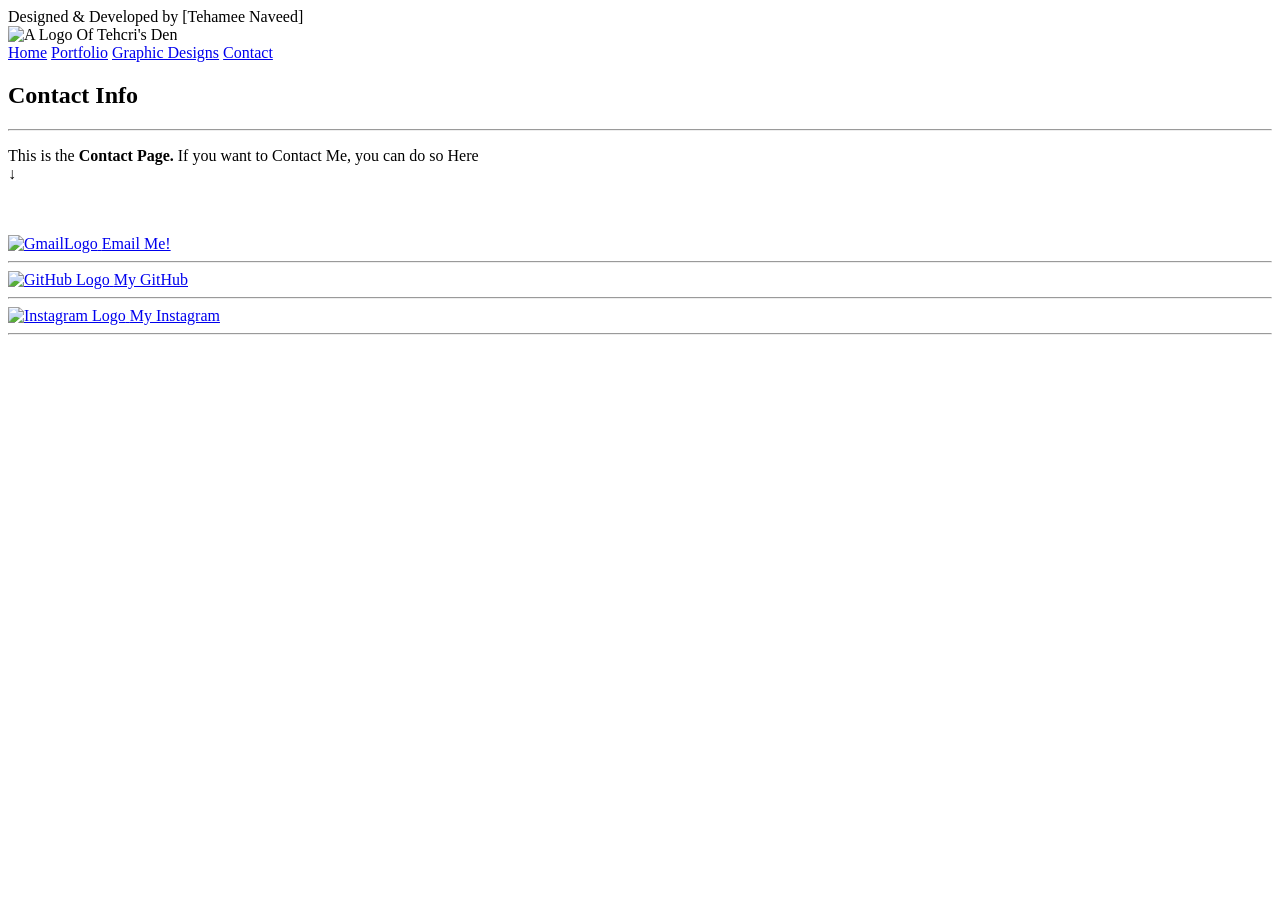
==== Contact.html @ 316e5a75 "Add files via upload" ====
<!DOCTYPE html>
<html lang="en">
<head>
<meta charset="UTF-8">
<meta name="viewport" content="width=device-width, initial-scale=1.0">
<link rel="preconnect" href="https://fonts.googleapis.com">
<link rel="preconnect" href="https://fonts.gstatic.com" crossorigin>
<link href="https://fonts.googleapis.com/css2?family=Bebas+Neue&family=Bungee&family=Dosis:wght@200..800&display=swap&family=Titillium+Web:ital,wght@0,200;0,300;0,400;0,600;0,700;0,900;1,200;1,300;1,400;1,600;1,700&display=swap" rel="stylesheet">
  <link rel="icon" type="image/png" href="Images/favicon/web-app-manifest-512x512.png">
<link rel="stylesheet" href="css/reset.css">
<link rel="stylesheet" href="css/contact.css">
<title>Techri's Den</title>


</head>
<div class="watermark">
    Designed & Developed by [Tehamee Naveed]
</div>
<body>

<nav>

<div class="logo">
            <img src="/Images/Untitled-1.png" alt="A Logo Of Tehcri's Den">
        </div>
<div class="nav-links">
<a href="index.html">Home</a>
<a href="Portfolio.html">Portfolio</a>
<a href="Graphic Designs.html">Graphic Designs</a>
<a href="Contact.html">Contact</a>
</div>
</nav>

<section class="hero">
<div class="glass">
<span class="border-left"></span>
    <span class="border-right"></span>
<h1 class="title"><span>Contact Info</span></h1>

<hr>

<p class="hello">This is the <strong>Contact Page.</strong>  If you want to Contact Me, you can do so Here <br><span class="arrow-down">↓</span></p><br><br>

<!--Email One Hehe, GEO!-->
<a class="email" href="mailto:designertehamee@gmail.com" target="_blank">
    <img src="Images/gmail.png" alt="GmailLogo" class="email-icon">
    <span class="hi">Email Me!</span>
</a>

<hr>

<!--GitHub Hehe, GEOOOO!-->
<a class="github" href="https://github.com/Tehcri" target="_blank">
    <img src="Images/github.png" alt="GitHub Logo" class="github-icon">
    <span class="hi">My GitHub</span>
</a>

<hr>

<!--Insta Hehe, GEOOOOO!-->
<a class="insta" href="https://www.instagram.com/tehcr169o_o/" target="_blank">
    <img src="Images/download.png" alt="Instagram Logo" class="insta-icon">
    <span class="hi">My Instagram</span>
</a>

<hr>

</div>
</section>



</body>
</html>
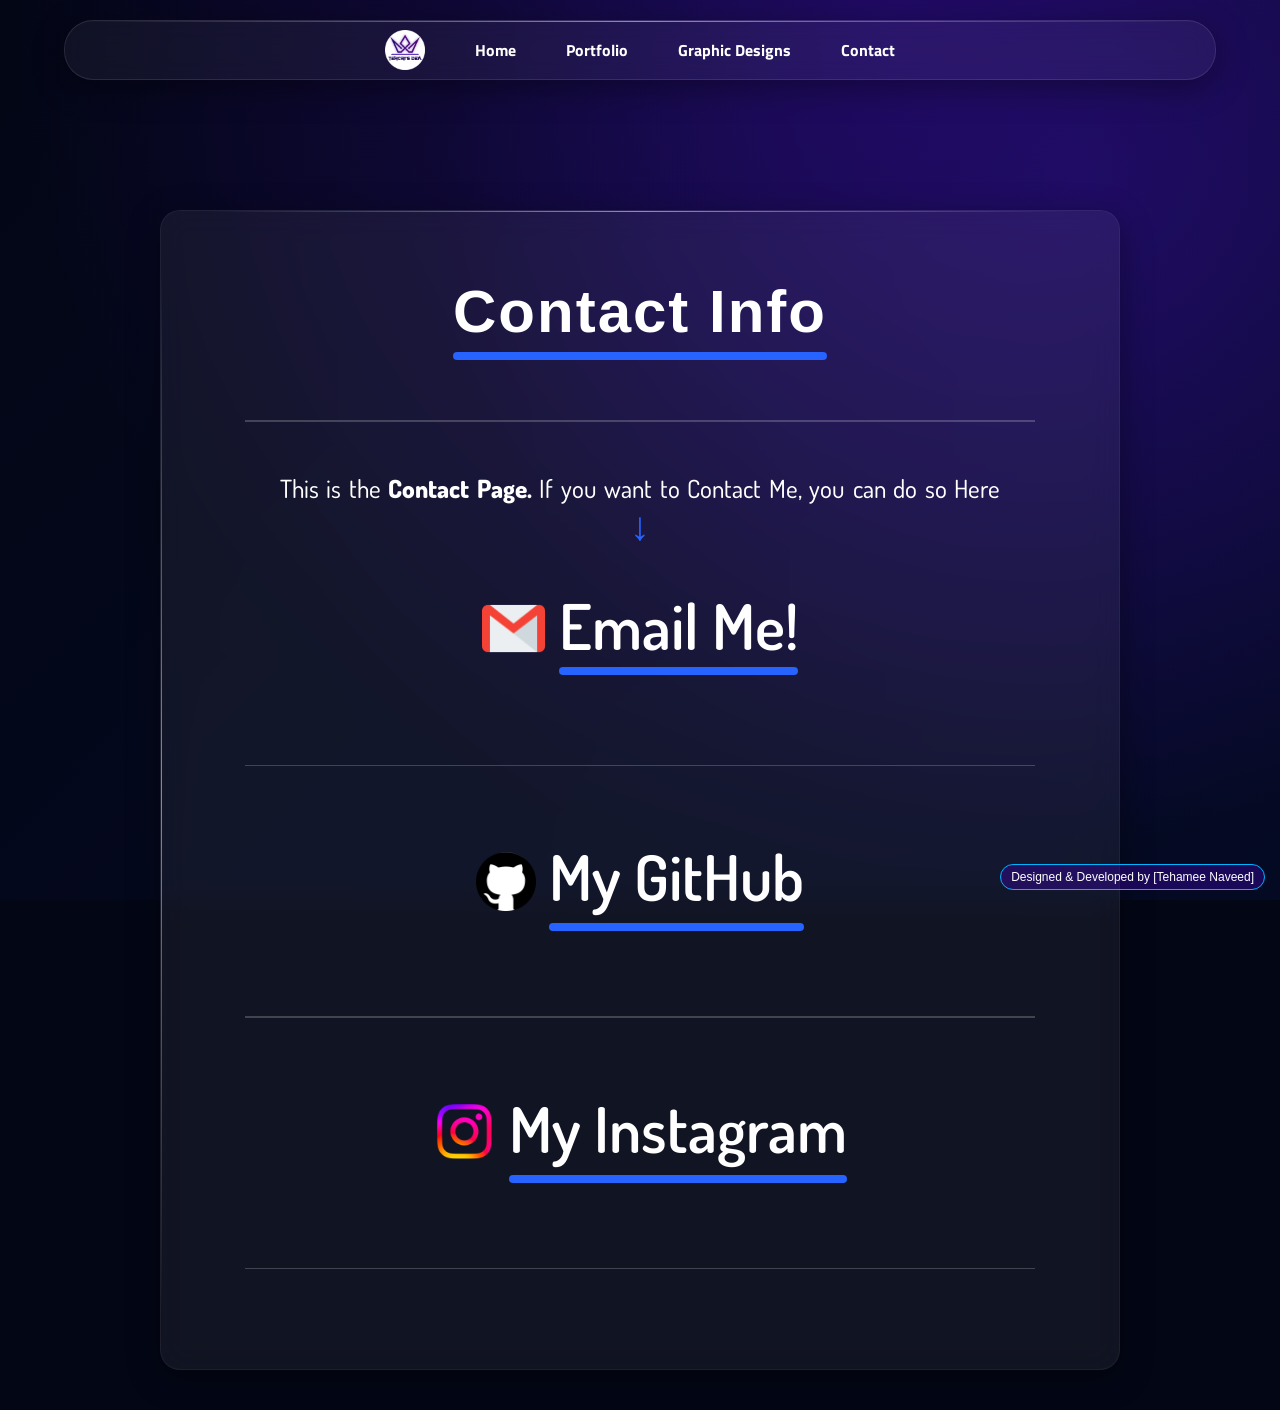
==== commit c263fb56: "Update Contact.html" ====
--- a/Contact.html
+++ b/Contact.html
@@ -6,9 +6,9 @@
 <link rel="preconnect" href="https://fonts.googleapis.com">
 <link rel="preconnect" href="https://fonts.gstatic.com" crossorigin>
 <link href="https://fonts.googleapis.com/css2?family=Bebas+Neue&family=Bungee&family=Dosis:wght@200..800&display=swap&family=Titillium+Web:ital,wght@0,200;0,300;0,400;0,600;0,700;0,900;1,200;1,300;1,400;1,600;1,700&display=swap" rel="stylesheet">
-  <link rel="icon" type="image/png" href="Images/favicon/web-app-manifest-512x512.png">
-<link rel="stylesheet" href="css/reset.css">
-<link rel="stylesheet" href="css/contact.css">
+  <link rel="icon" type="image/png" href="web-app-manifest-512x512.png">
+<link rel="stylesheet" href="reset.css">
+<link rel="stylesheet" href="contact.css">
 <title>Techri's Den</title>
 
 
@@ -21,7 +21,7 @@
 <nav>
 
 <div class="logo">
-            <img src="/Images/Untitled-1.png" alt="A Logo Of Tehcri's Den">
+            <img src="Untitled-1.png" alt="A Logo Of Tehcri's Den">
         </div>
 <div class="nav-links">
 <a href="index.html">Home</a>
@@ -43,7 +43,7 @@
 
 <!--Email One Hehe, GEO!-->
 <a class="email" href="mailto:designertehamee@gmail.com" target="_blank">
-    <img src="Images/gmail.png" alt="GmailLogo" class="email-icon">
+    <img src="gmail.png" alt="GmailLogo" class="email-icon">
     <span class="hi">Email Me!</span>
 </a>
 
@@ -51,7 +51,7 @@
 
 <!--GitHub Hehe, GEOOOO!-->
 <a class="github" href="https://github.com/Tehcri" target="_blank">
-    <img src="Images/github.png" alt="GitHub Logo" class="github-icon">
+    <img src="github.png" alt="GitHub Logo" class="github-icon">
     <span class="hi">My GitHub</span>
 </a>
 
@@ -59,7 +59,7 @@
 
 <!--Insta Hehe, GEOOOOO!-->
 <a class="insta" href="https://www.instagram.com/tehcr169o_o/" target="_blank">
-    <img src="Images/download.png" alt="Instagram Logo" class="insta-icon">
+    <img src="download.png" alt="Instagram Logo" class="insta-icon">
     <span class="hi">My Instagram</span>
 </a>
 
--- a/contact.css
+++ b/contact.css
@@ -0,0 +1,626 @@
+
+*{box-sizing:border-box;margin:0;padding:0;font-family:Arial, Helvetica, sans-serif}
+body {
+    background-color: #030615; /* Base dark color */
+    
+    background-image: 
+        /* 1. Main Glow from the top right */
+        radial-gradient(circle at 70% 0%, rgba(54, 11, 154, 0.45) 0%, transparent 70%),
+        
+        /* 2. Soft secondary glow slightly inward for a smoother blend */
+        radial-gradient(circle at 85% 20%, rgba(60, 20, 180, 0.3) 0%, transparent 50%),
+        
+        /* 3. The deep background gradient */
+        linear-gradient(135deg, #030615 0%, #050a24 100%);
+
+    background-attachment: fixed;
+    min-height: 100vh;
+    
+    color: white;
+}
+
+hr {
+    /* 1. Remove the default browser 'etched' border */
+    border: none;
+    
+    /* 2. Give it a solid height (thickness) */
+    height: 1.5px;
+    
+    /* 3. Give it a color that stands out on dark blue */
+    background-color: rgba(255, 255, 255, 0.2); 
+    
+    /* 4. Control the width and center it */
+    width: 90%;
+    margin: 40px auto; 
+    
+   
+    
+}
+
+nav {
+    /* 1. Positioning */
+    position: sticky;
+    margin-left: auto;
+    margin-right: auto;
+    margin-top: 20px;
+    top: 0px;
+          /* Distance from top */
+     /* Pull it back by half its own width */
+    z-index: 1000;      /* Keep it above everything */
+
+    /* 2. Sizing */
+    width: 90%;         /* Takes up 90% of screen width on mobile */
+    max-width: 1200px;  /* Won't grow larger than this on desktop */
+    height: 60px;
+    
+    /* 3. Layout */
+    display: flex;
+    justify-content: center;
+    align-items: center;
+    padding: 0 40px;
+
+    /* 4. Glassmorphism Styles */
+    background: rgba(255, 255, 255, 0.05);
+    backdrop-filter: blur(12px); 
+    -webkit-backdrop-filter: blur(12px);
+    border: 1px solid rgba(255, 255, 255, 0.1);
+    border-radius: 29px;
+    box-shadow: 0 8px 32px 0 rgba(0, 0, 0, 0.37);
+
+    /* Remove margin: 20px; — top and transform handle this now */
+    animation: fadeindown 1s ease-out forwards;
+}
+
+/* This creates the fading bottom border */
+nav::after {
+    content: "";
+    position: absolute;
+    bottom: 0;
+    left: 1%; /* Starts 10% from the left to create the "fade in" space */
+    right: 1%; /* Ends 10% from the right to create the "fade out" space */
+    height: 0.5px; /* The thickness of your border */
+    background: linear-gradient(
+        to right, 
+        transparent, 
+        rgba(255, 255, 255, 0.5), 
+        transparent
+    );
+}
+
+nav::before {
+    content: "";
+    position: absolute;
+    top: 0;
+    left: 1%; /* Starts 10% from the left to create the "fade in" space */
+    right: 1%; /* Ends 10% from the right to create the "fade out" space */
+    height: 0.5px; /* The thickness of your border */
+    background: linear-gradient(
+        to right, 
+        transparent, 
+        rgba(255, 255, 255, 0.5), 
+        transparent
+    );
+}
+.logo {
+    display: flex;
+    align-items: center;
+    cursor: pointer; /* This brings back the "clickable" hand icon */
+    transition: all 0.3s ease-in-out;
+}
+.logo img {
+    height: 40px;
+    width: auto;
+    display: block;
+    transition: all 0.3s ease-in-out;
+    /* Clean starting state for the glow */
+    
+    margin-right: 50px;
+}
+.logo:hover{
+    transform: scale(1.1);
+     filter:drop-shadow(0 0 7px rgb(106, 57, 184)) ;
+}
+/* 1. This container handles the spacing between the links */
+.nav-links {
+    display: flex;
+    gap: 50px;             
+    justify-content: center;
+    align-items: center;
+}
+
+/* 2. Style the individual links */
+.nav-links a {
+    text-decoration: none;
+    font-family: "Titillium Web", sans-serif;
+  font-style: normal;
+    color: white;
+    font-weight: 700;
+    position: relative;    /* Needed for the absolute line positioning */
+    padding: 10px 0;       /* Adds vertical space so the line isn't cramped */
+    transition: color 0.3s ease;
+    cursor: pointer;
+
+}
+
+/* 3. The Rounded Line (Pill shape) */
+.nav-links a::after {
+    content: "";
+    position: absolute;
+    bottom: -2px;          /* Positions it slightly below the text */
+    left: 50%;             /* Start from center */
+    transform: translateX(-50%) scaleX(0); /* Center it and start at 0 width */
+    width: 100%;           /* Target width is 100% of the text */
+    height: 5px;           /* Thickness of your line */
+    background-color: #2663ff; /* Your blue color */
+    border-radius: 20px;   /* Makes the ends perfectly round */
+    transition: transform 0.3s ease; /* Smooth "growing" animation */
+}
+
+/* 4. Grow the line on hover */
+.nav-links a:hover::after {
+    transform: translateX(-50%) scaleX(1); /* Expands from center to full width */
+
+}
+.nav-links a:hover {
+color: rgb(93, 14, 203);
+
+
+}
+.hero {
+    /* Use min-height instead of height so the page can grow if needed */
+    min-height: 60vh; 
+    display: flex;
+    justify-content: center;
+    align-items: center;
+    padding: 40px;
+    margin-top: 90px;
+    margin-left:auto;
+}
+.hello{
+    font-family: "Dosis", sans-serif;
+    font-style: normal;
+    font-weight: 450;
+    word-spacing: 2.5px;
+    font-size: 200px;
+    font-size:25px;
+    margin-top: 10px;
+}
+.hello strong{
+    font-family: "Dosis", sans-serif;
+   font-weight: 800;
+   line-height: 29px;
+}
+.glass {
+    animation: fadeindown2 1s ease-out forwards;
+    width: 80%;
+    max-width: 1500px;
+    
+    /* REMOVE height if you had it. Use padding to create space inside */
+    padding: 60px 40px; 
+    
+    border-radius: 20px;
+    background-color: rgba(214, 214, 214, 0.068); /* Kept it light for better glass effect */
+    backdrop-filter: blur(15px);
+    border: 1px solid rgba(255, 255, 255, 0.05);
+    
+    /* CENTER THE TEXT */
+    text-align: center;
+    display: flex;
+    flex-direction: column;
+    justify-content: center;
+    align-items: center;
+
+    box-shadow: 0 8px 32px 0 rgba(0, 0, 0, 0.37);
+    position: relative; /* REQUIRED so ::before and ::after borders attach correctly */
+}
+.glass::before {
+    content: "";
+    position: absolute;
+    top: 0;
+    left: 5%; /* Starts 10% from the left to create the "fade in" space */
+    right: 5%; /* Ends 10% from the right to create the "fade out" space */
+    height: 1px; /* The thickness of your border */
+    background: linear-gradient(
+        to right, 
+        transparent, 
+        rgba(255, 255, 255, 0.5), 
+        transparent
+    );
+}
+.glass::after {
+    content: "";
+    position: absolute;
+    bottom: 0;
+    left: 5%; /* Starts 10% from the left to create the "fade in" space */
+    right: 5%; /* Ends 10% from the right to create the "fade out" space */
+    height: 0.5px; /* The thickness of your border */
+    background: linear-gradient(
+        to right, 
+        transparent, 
+        rgba(255, 255, 255, 0.5), 
+        transparent
+    );
+}
+/* Base styles for both side borders */
+.border-left, .border-right {
+    position: absolute;
+    top: 5%;    /* Fades in 5% from the top */
+    bottom: 5%; /* Fades out 5% from the bottom */
+    width: 0.5px; /* The thickness of your border */
+}
+
+.border-left {
+    left: 0;
+    background: linear-gradient(
+        to bottom, 
+        transparent, 
+        rgba(255, 255, 255, 0.5), 
+        transparent
+    );
+}
+
+.border-right {
+    right: 0;
+    background: linear-gradient(
+        to bottom, 
+        transparent, 
+        rgba(255, 255, 255, 0.5), 
+        transparent
+    );
+}
+.title{
+     font-family: "Bungee", sans-serif;
+font-size:60px;
+font-weight:bold;
+letter-spacing:2px;
+}
+
+.title {
+    font-size: 60px;
+    font-weight: bold;
+    letter-spacing: 2px;
+    position: relative; /* Needed for the underline to attach to the text */
+    display: inline-block; /* Keeps the underline the same width as the text */
+    margin-bottom: 30px;
+}
+
+
+.title::after {
+    content: "";
+    position: absolute;
+    bottom: -10px; /* Adjust this to move the bar up or down */
+    left: 0;
+    width: 100%; 
+    height: 8px; 
+    background-color: #2663ff;
+    border-radius: 10px; 
+}
+
+/*This is the ARROW, r u Blind??*/
+
+.arrow-down{
+    font-size: 40px;
+    color:#2663ff;
+    font-weight: bold;
+}
+
+.github{
+    margin-top: 30px;
+    margin-bottom: 30px;
+}
+
+.github .hi {
+    position: relative;
+    display: inline-block;
+    align-items: center;
+    gap: 8px; /* space between icon and text */
+    text-decoration: none;
+    color: white;
+   margin-bottom: 30px;
+    font-size: 7vh;
+  font-weight: 600;
+  cursor: pointer;
+  
+}
+.github .hi::after {
+    content: "";
+    position: absolute;
+    bottom: -15px; /* Adjust this to move the bar up or down */
+    left: 0;
+    width: 100%; /* Makes it the same width as the title */
+    height: 8px; /* Thickness of the bar */
+    background-color: #2663ff;
+    border-radius: 10px; /* This gives it the "pill" shape from your photo */
+}
+
+.hi{
+    transition: color 0.2s ease-in-out;
+}
+
+.github:hover .hi{
+    color:#6b07bd;
+    animation: linear 0.5s ;
+}
+.github .hi{
+        font-family: "Dosis", sans-serif;
+  font-style: normal;
+ 
+}
+
+.github-icon {
+   width: 60px;
+    height: 60px;
+    margin-right: 9px;
+   cursor: pointer;
+    transform: translateY(10px);
+    transition: all 0.3s ease-in-out;
+}
+
+.github-icon img{
+    filter: drop-shadow(0 0 0px transparent);
+    transition: all 0.3s ease-in-out;
+}
+
+.github:hover .github-icon{
+    transform: translateY(-10px);
+    transform: scale(1.1);
+    filter:drop-shadow(0 0 7px rgb(68, 68, 68)) ;
+}
+
+.insta{
+    margin-top: 30px;
+    margin-bottom: 30px;
+}
+
+.insta .hi{
+    position: relative;
+    display: inline-block;
+    align-items: center;
+    gap: 8px; /* space between icon and text */
+    text-decoration: none;
+    color: white;
+   margin-bottom: 30px;
+   font-size: 7vh;
+  font-weight: 600;
+  cursor: pointer;
+}
+
+.insta .hi::after {
+    content: "";
+    position: absolute;
+    bottom: -15px; /* Adjust this to move the bar up or down */
+    left: 0;
+    width: 100%; /* Makes it the same width as the title */
+    height: 8px; /* Thickness of the bar */
+    background-color: #2663ff;
+    border-radius: 10px; /* This gives it the "pill" shape from your photo */
+}
+.insta:hover .hi{
+    color:#6b07bd;
+}
+.insta-icon {
+     width: 7vh;
+    height: 7vh;
+    margin-right: 9px;
+   cursor: pointer;
+     transform: translateY(10px);
+    transition: all 0.3s ease-in-out;
+}
+
+.insta-icon img{
+    filter: drop-shadow(0 0 0px transparent);
+    transition: all 0.3s ease-in-out;
+}
+
+.insta:hover .insta-icon{
+    transform: translateY(-10px);
+    transform: scale(1.1);
+    filter:drop-shadow(0 0 7px rgba(212, 65, 92, 0.692)) ;
+}
+
+.insta .hi{
+        font-family: "Dosis", sans-serif;
+  font-style: normal;
+}
+
+.email{
+    margin-bottom: 30px;
+}
+
+
+.email .hi {
+    position: relative;
+    display: inline-block;
+    align-items: center;
+    gap: 8px; /* space between icon and text */
+    text-decoration: none;
+    color: white;
+    margin-bottom: 30px;
+    font-size: 7vh;
+  font-weight: 600;
+  cursor: pointer;
+}
+
+.email .hi::after {
+    content: "";
+    position: absolute;
+    bottom: -10px; /* Adjust this to move the bar up or down */
+    left: 0;
+    width: 100%; /* Makes it the same width as the title */
+    height: 8px; /* Thickness of the bar */
+    background-color: #2663ff;
+    border-radius: 10px; /* This gives it the "pill" shape from your photo */
+}
+
+.email-icon {
+     width: 7vh;
+    height: 7vh;
+    margin-right: 9px;
+    cursor: pointer;
+    transform: translateY(10px);
+    transition: all 0.3s ease-in-out;
+}
+
+.email-icon img{
+    filter: drop-shadow(0 0 0px transparent);
+    transition: all 0.3s ease-in-out;
+}
+
+.email:hover .email-icon{
+    transform: translateY(-10px);
+    transform: scale(1.1);
+    filter:drop-shadow(0 0 7px rgb(205, 99, 99)) ;
+}
+
+.email .hi{
+        font-family: "Dosis", sans-serif;
+  font-style: normal;
+}
+.email:hover .hi{
+    color:#6b07bd;
+}
+
+
+.watermark {
+    position: fixed;
+    bottom: 10px;
+    right: 15px;
+    opacity: 1; 
+    font-family: 'Segoe UI', sans-serif;
+    font-size: 12px;
+    color: white; 
+    background:rgba(54, 11, 154, 0.45); 
+    padding: 5px 10px;
+    border-radius: 20px;
+    pointer-events: none; /* So it doesn't block clicks */
+    z-index: 9999; /* Keeps it on top of everything */
+    border: 1px solid #00b3ff;
+}
+
+
+
+
+@keyframes fadeindown {
+    from{
+        opacity: 0;
+        transform: translateY(-100%);
+    }
+    to{
+        opacity: 1;
+        transform: translateY(0);
+    }
+}
+@keyframes fadeindown2 {
+    from{
+        opacity: 0;
+        transform: translateY(-30%);
+    }
+    to{
+        opacity: 1;
+        transform: translateY(0);
+    }
+}
+
+
+
+
+
+
+
+
+
+
+
+
+
+
+
+
+
+
+
+
+
+
+
+
+
+/* --- MOBILE OPTIMIZATIONS --- */
+@media (max-width: 768px) {
+    /* Nav adjustments */
+    nav {
+        padding: 10px 15px;
+        margin: 10px auto;
+        max-width: 95%;
+        height: auto; /* Allow nav to grow if links wrap */
+    }
+
+    .nav-links {
+        gap: 15px;
+    }
+
+    .nav-links a {
+        font-size: 14px;
+    }
+
+    /* Glass container adjustments */
+    .glass {
+        width: 92%; /* Uses percentage to stay flexible */
+        padding: 40px 20px;
+        box-sizing: border-box; /* FIX: Keeps padding from pushing width out */
+    }
+
+    /* Title adjustments */
+    .title {
+        font-size: 35px; /* Scaled down slightly more */
+        margin-bottom: 20px;
+        white-space: normal; /* Allows wrapping if screen is tiny */
+    }
+
+    .title::after {
+        height: 5px;
+        bottom: -5px;
+    }
+
+    /* Hero section tweaks */
+    .hero {
+        margin-top: 50px;
+        padding: 15px;
+    }
+
+    /* Description text scaling */
+    .hello {
+        font-size: 16px;
+        line-height: 24px;
+        margin-top: 20px;
+    }
+}
+
+
+
+/* Stack nav links vertically on very small screens */
+@media (max-width: 480px) {
+    .nav-links {
+        flex-direction: row; /* Keeps them in a row unless you want a vertical menu */
+        gap: 10px;
+        flex-wrap: wrap; /* Allows links to jump to next line if they don't fit */
+    }
+
+    /* THE FIX FOR IMAGE #2: Ensures "Tehcri's Den" fits or scales nicely */
+    .title {
+        font-size: 26px; /* Smaller size for the narrowest phones */
+        letter-spacing: 1px;
+        line-height: 1.2;
+    }
+    
+    .hello {
+        font-size: 14px;
+        line-height: 20px;
+        padding: 0 5px;
+    }
+
+    .glass {
+        padding: 30px 15px;
+        width: 95% !important; /* Forces it to stay within the screen */
+    }
+}
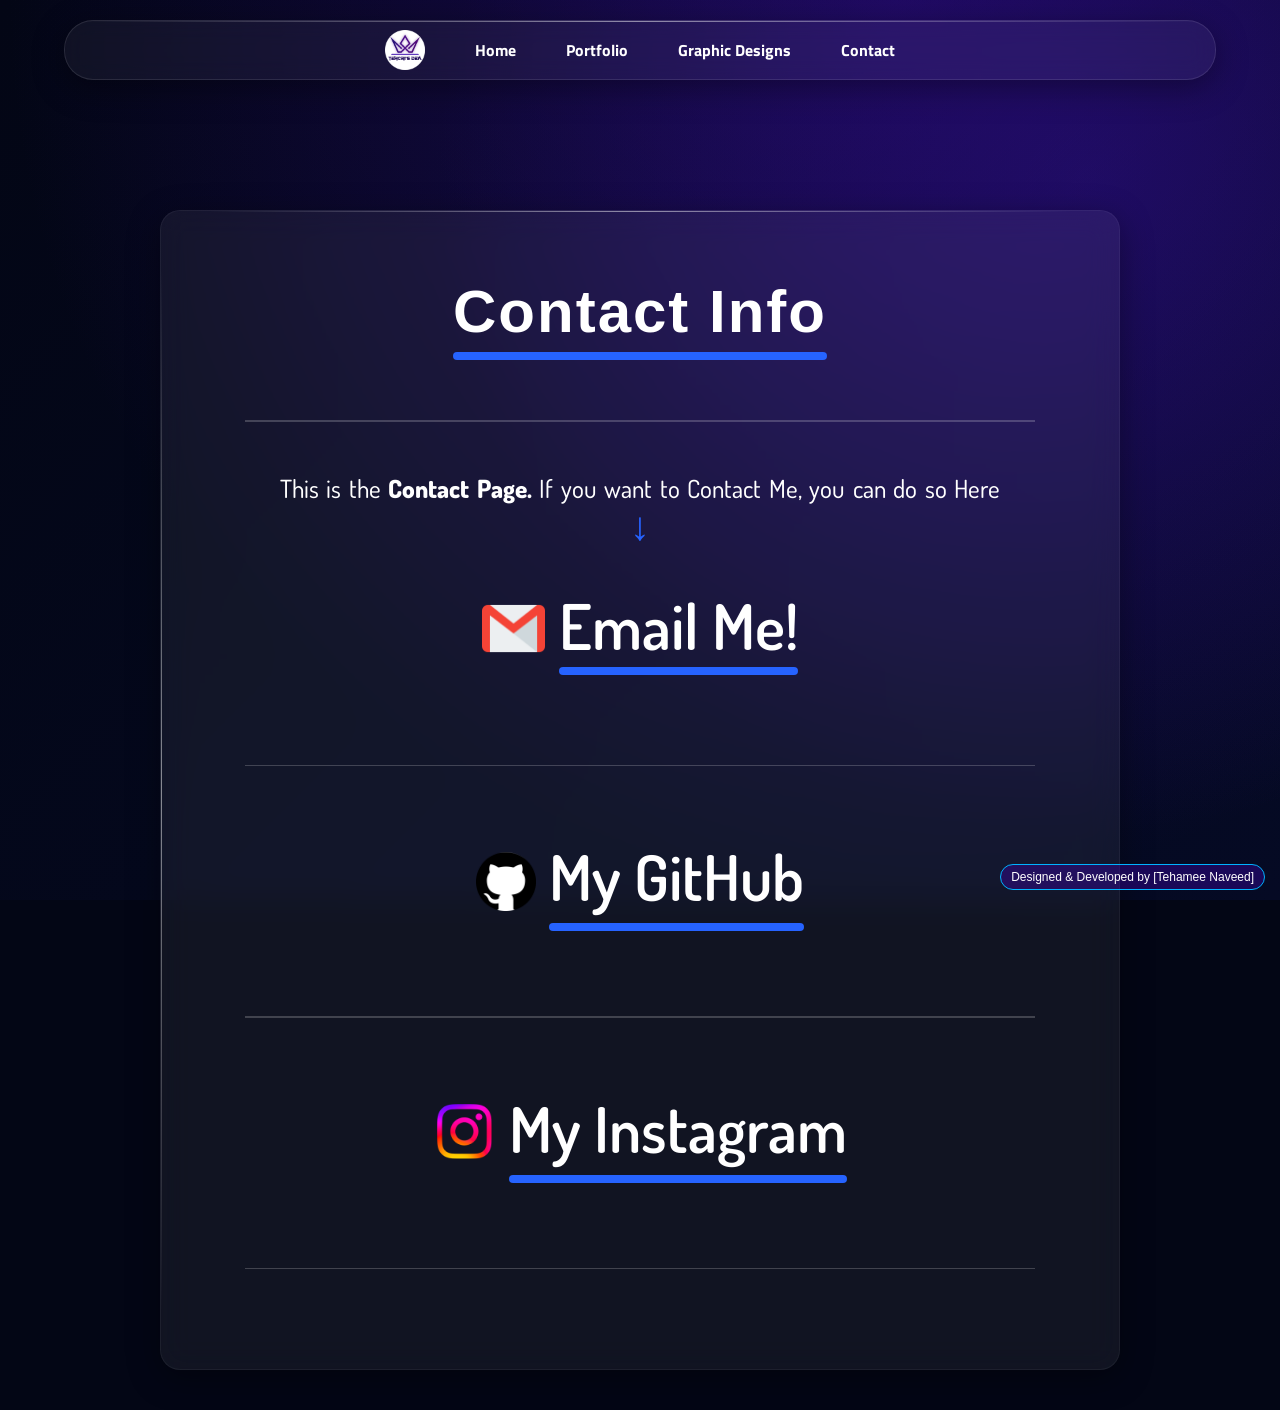
==== commit 5601e798: "Update Contact.html" ====
--- a/Contact.html
+++ b/Contact.html
@@ -9,7 +9,7 @@
   <link rel="icon" type="image/png" href="web-app-manifest-512x512.png">
 <link rel="stylesheet" href="reset.css">
 <link rel="stylesheet" href="contact.css">
-<title>Techri's Den</title>
+<title>Techri's Den | Contact</title>
 
 
 </head>
--- a/contact.css
+++ b/contact.css
@@ -544,83 +544,145 @@
 
 
 
-
 /* --- MOBILE OPTIMIZATIONS --- */
 @media (max-width: 768px) {
-    /* Nav adjustments */
+    /* 1. THE BIG FIX: Glass container */
+    .glass {
+        width: 92% !important;   /* Use percentage to fit any screen */
+        max-width: 100%;
+        padding: 40px 20px !important; /* Reduced padding so text has room */
+        box-sizing: border-box !important; /* FIX: Keeps padding INSIDE the width */
+        align-items: center;      /* Centers content for better mobile look */
+        text-align: center;
+    }
+
+    /* 2. Title resizing to prevent "Den" from dropping */
+    .title {
+        font-size: clamp(30px, 8vw, 45px) !important; /* Automatically scales */
+        margin-bottom: 30px;
+        white-space: nowrap; /* Forces "Tehcri's Den" to stay on one line */
+    }
+
+    .title::after {
+        height: 5px;
+        bottom: -8px;
+    }
+
+    /* 3. Text adjustments */
+    p.text-under {
+        font-size: 16px !important;
+        line-height: 1.5;
+        text-align: center;
+        width: 100%;
+    }
+
+    /* 4. Nav adjustments */
     nav {
         padding: 10px 15px;
         margin: 10px auto;
-        max-width: 95%;
-        height: auto; /* Allow nav to grow if links wrap */
-    }
+        width: 95%;
+        height: auto; /* Allows nav to grow if links stack */
+        flex-direction: column;
+    }
+
 
     .nav-links {
         gap: 15px;
+        margin-left: 0;
     }
 
     .nav-links a {
         font-size: 14px;
     }
 
-    /* Glass container adjustments */
+    /* 5. Section list adjustments */
+    .section-list {
+        text-align: left;
+        width: 100%;
+    }
+
+    .section-list ul li {
+        font-size: 16px !important;
+        padding-left: 25px;
+        line-height: 1.4;
+    }
+
+    nav {
+        height: auto;          /* Allow navbar to grow with content */
+        padding: 15px 20px;    /* Less padding on sides */
+        flex-direction: column; /* Stack logo and links vertically */
+        gap: 15px;             /* Space between logo and links */
+    }
+
+    .logo img {
+        margin-right: 0;       /* Remove that big desktop margin */
+        height: 35px;          /* Slightly smaller logo */
+    }
+
+    .nav-links {
+        gap: 15px;             /* Shrink space between links */
+        flex-wrap: wrap;       /* Allow links to wrap to a second line if needed */
+        justify-content: center;
+    }
+
+    .nav-links a {
+        font-size: 14px;       /* Smaller text for mobile */
+        padding: 5px 0;
+    }
+     
+    .title span{
+    font-size: 40px;
+}
+
+    /* 6. Hero section tweaks */
+    .hero {
+        margin-top: 40px;
+        padding: 10px;
+    }
+    .logo img {
+        margin-right: 0; /* Remove the 50px desktop margin */
+        height: 35px;    /* Slightly smaller logo for mobile */
+    }
+
+
+.github, .insta, .email {
+    display: flex;
+    flex-direction: column; /* Stacks icon on top of text */
+    align-items: center;    /* Centers them horizontally */
+    text-align: center;
+    margin-top: 40px;
+}
+
+.github-icon, .insta-icon, .email-icon {
+    margin-right: 0;        /* Remove desktop side-margin */
+    margin-bottom: 10px;    /* Add space between icon and text */
+    transform: translateY(0); /* Reset desktop translate for cleaner mobile look */
+}
+
+.github .hi, .insta .hi, .email .hi {
+    font-size: 5vh;         /* Slightly smaller text so it fits better on small screens */
+    margin-bottom: 20px;
+}
+
+
+
+}
+
+/* Specific fix for very small phones (Image #2) */
+@media (max-width: 480px) {
+    .title {
+        font-size: 24px !important; /* Even smaller to ensure fit */
+    }
+
+    .nav-links {
+        /* Keep links in a row but wrap them if they run out of space */
+        flex-direction: row; 
+        flex-wrap: wrap;
+        justify-content: center;
+        gap: 10px;
+    }
+    
     .glass {
-        width: 92%; /* Uses percentage to stay flexible */
-        padding: 40px 20px;
-        box-sizing: border-box; /* FIX: Keeps padding from pushing width out */
-    }
-
-    /* Title adjustments */
-    .title {
-        font-size: 35px; /* Scaled down slightly more */
-        margin-bottom: 20px;
-        white-space: normal; /* Allows wrapping if screen is tiny */
-    }
-
-    .title::after {
-        height: 5px;
-        bottom: -5px;
-    }
-
-    /* Hero section tweaks */
-    .hero {
-        margin-top: 50px;
-        padding: 15px;
-    }
-
-    /* Description text scaling */
-    .hello {
-        font-size: 16px;
-        line-height: 24px;
-        margin-top: 20px;
-    }
-}
-
-
-
-/* Stack nav links vertically on very small screens */
-@media (max-width: 480px) {
-    .nav-links {
-        flex-direction: row; /* Keeps them in a row unless you want a vertical menu */
-        gap: 10px;
-        flex-wrap: wrap; /* Allows links to jump to next line if they don't fit */
-    }
-
-    /* THE FIX FOR IMAGE #2: Ensures "Tehcri's Den" fits or scales nicely */
-    .title {
-        font-size: 26px; /* Smaller size for the narrowest phones */
-        letter-spacing: 1px;
-        line-height: 1.2;
-    }
-    
-    .hello {
-        font-size: 14px;
-        line-height: 20px;
-        padding: 0 5px;
-    }
-
-    .glass {
-        padding: 30px 15px;
-        width: 95% !important; /* Forces it to stay within the screen */
-    }
-}+        padding: 30px 15px !important;
+    }
+}
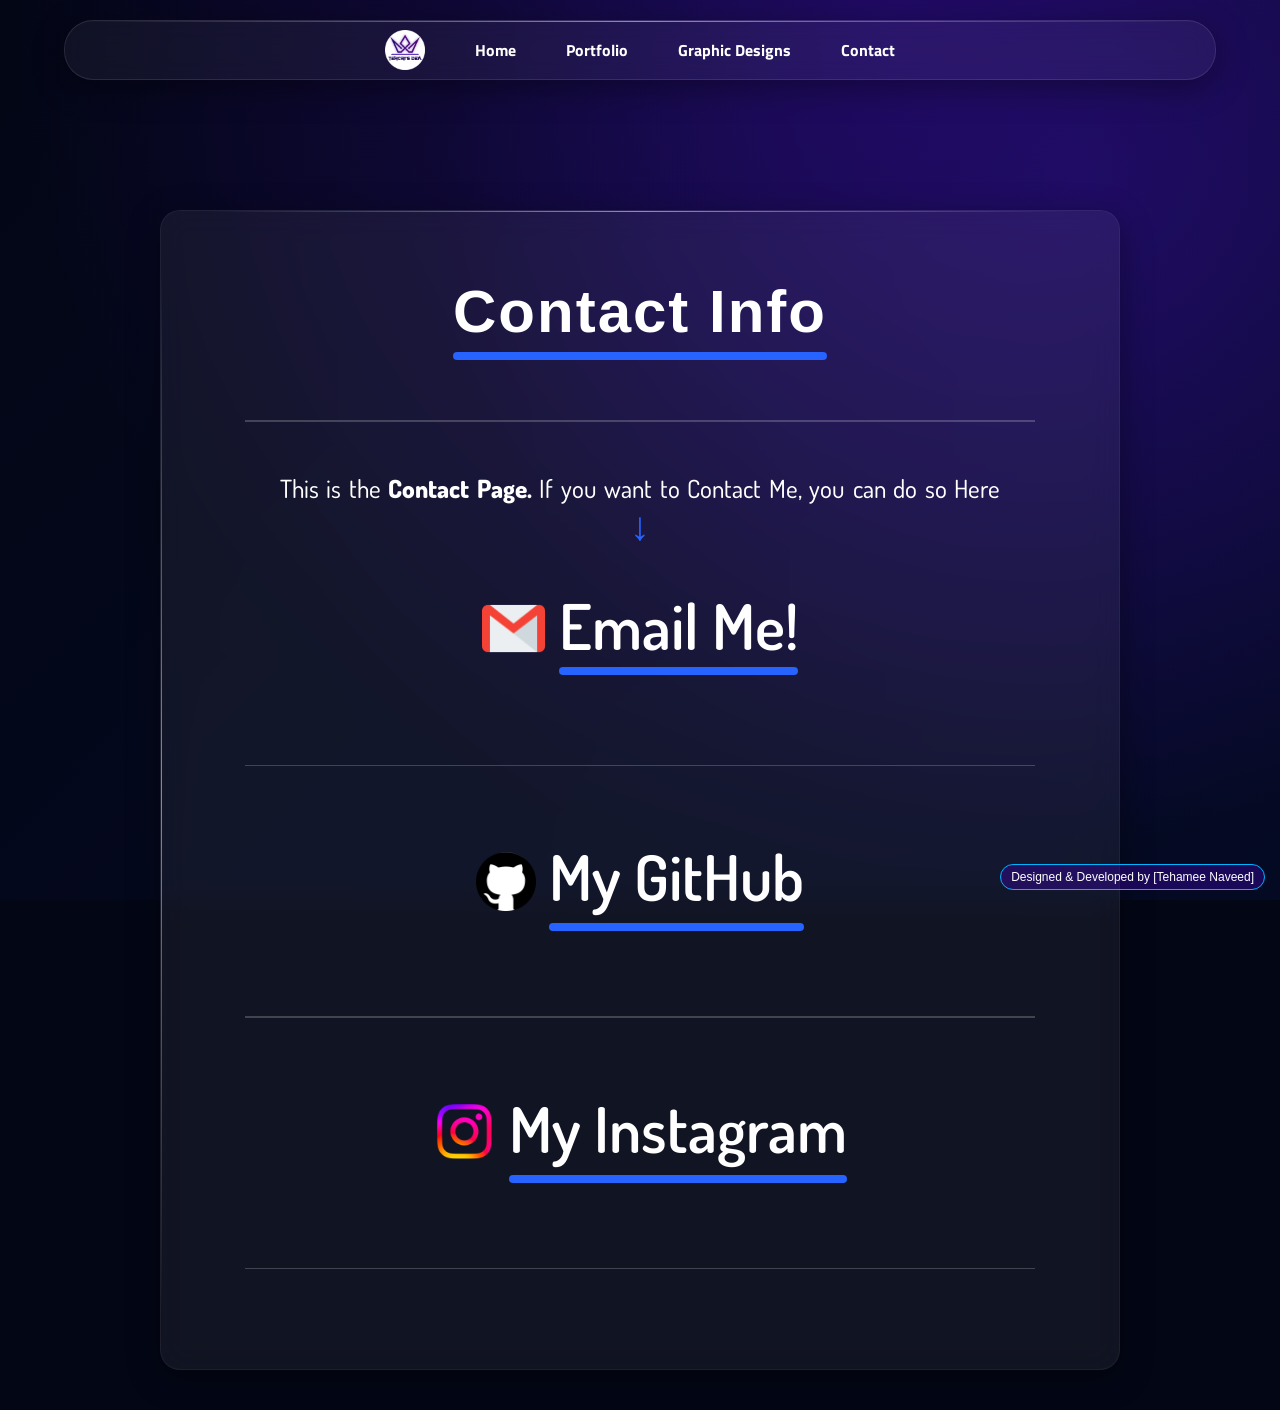
==== commit 26712f76: "Update Contact.html" ====
--- a/Contact.html
+++ b/Contact.html
@@ -26,7 +26,7 @@
 <div class="nav-links">
 <a href="index.html">Home</a>
 <a href="Portfolio.html">Portfolio</a>
-<a href="Graphic Designs.html">Graphic Designs</a>
+<a href="Graphic-Designs.html">Graphic Designs</a>
 <a href="Contact.html">Contact</a>
 </div>
 </nav>
